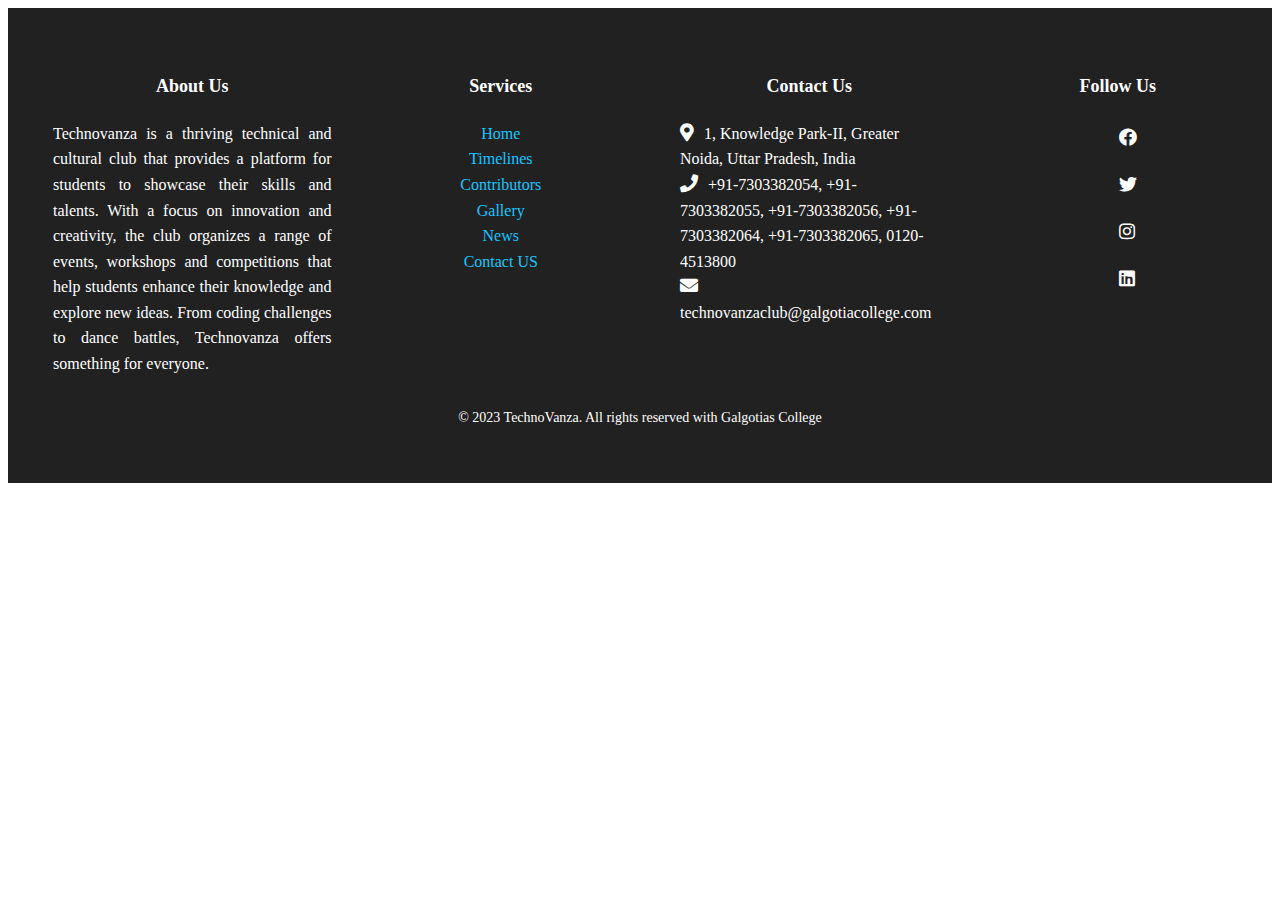
==== headfoot/footer.html @ 2c4959c1 "almond changes" ====
<!DOCTYPE html>
<!-- Coding By Sahil GUpta -->
<html lang="en">
<head>
    <meta charset="UTF-8">
    <title>Responsive Timeline Design</title>
    <meta name="viewport" content="width=device-width, initial-scale=1.0">
    <link rel="stylesheet" href="https://cdnjs.cloudflare.com/ajax/libs/font-awesome/5.15.3/css/all.min.css" />
    <link rel="stylesheet" href="footer.css">
</head>
<footer>
    <div class="container">
      <div class="footer-col">
        <h4>About Us</h4>
        <p>Technovanza is a thriving technical and cultural club that provides a platform for students
           to showcase their skills and talents. With a focus on innovation and creativity, the club
           organizes a range of events, workshops and competitions that help students enhance their 
           knowledge and explore new ideas. From coding challenges to dance battles, Technovanza offers
           something for everyone.</p>
      </div>
      <div class="footer-col z">
        <h4 class="links">Services</h4>
        <ul class="color">
          <li><a href="#">Home</a></li>
          <li><a href="#">Timelines</a></li>
          <li><a href="#">Contributors</a></li>
          <li><a href="#">Gallery</a></li>
          <li><a href="#">News</a></li>
          <li><a href="#">Contact US</a></li>
        </ul>
      </div>
      <div class="footer-col">
        <h4>Contact Us</h4>
        <ul>
          <li><i class="fas fa-map-marker-alt"></i>1, Knowledge Park-II, Greater Noida, Uttar Pradesh, India</li>
          <li><i class="fas fa-phone"></i>+91-7303382054, +91-7303382055, +91-7303382056, +91-7303382064, +91-7303382065, 0120-4513800</li>
          <li><i class="fas fa-envelope"></i>technovanzaclub@galgotiacollege.com</li>
        </ul>
      </div>
      <div class="footer-col">
        <h4>Follow Us</h4>
        <div class="social-links">
            <!-- <ul class="list-unstyled social"> -->
                <li class="f"><a href="#"><i class="fab fa-facebook" title="Facebook"></i></a></li>
                <li class="t"><a href="#"><i class="fab fa-twitter" title="Twitter"></i></a></li>
                <li class="i"><a href="#"><i class="fab fa-instagram" title="Instagram"></i></a></li>
                <li class="l"><a href="#"><i class="fab fa-linkedin" title="LinkedIn"></i></a></li>
            <!-- </ul> -->
        </div>
      </div>
    </div>
    <div class="copywrite">
      <p>&copy; 2023 TechnoVanza. All rights reserved with Galgotias College</p>
    </div>
  </footer>
---- headfoot/footer.css ----
/* Footer styling */
footer {
    background-color: #212121;
    color: #fff;
    padding: 40px 0;
    font-size: 16px;
    line-height: 1.6;
    
  }
  
  .container {
    display: flex;
    flex-wrap: wrap;
    justify-content: space-between;
    margin-left: 30px;
  }
  
  .footer-col {
    width: 25%;
    padding: 0 15px;    
    box-sizing: border-box;
  }

  .footer-col .color {
    display: flex;
    flex-direction: column;
    justify-content: center;
    align-items: center;
  }

  .footer-col h4 {
    font-size: 18px;
    margin-bottom: 20px;
    text-align: center;
  }
  
  .footer-col p {
    margin-bottom: 0;
    text-align: justify;
  }
  
  .footer-col ul {
    list-style: none;
    padding-left: 0;
    margin-bottom: 0;
  }
  
  .footer-col li {
    margin-bottom: 10px;
    display: flex;
    align-items: center;
  }
  
  .footer-col ul li {
    display: inline-block;
    margin: 0 10px;
  }

  .footer-col li i {
    margin-right: 10px;
    font-size: 18px;
  }

  a{
    text-decoration: none;
    margin-bottom: 5px;
  }
  
  .social-links a {
    display: inline-block;
    margin-right: 10px;
    color: #fff;
    font-size: 20px;
    transition: color 0.3s ease-in-out;
    margin-left: 140px;
  }

  .footer-col .color a{
    color: rgb(24, 197, 255);
    text-align: right;
  }
  
  .social-links .f a:hover {
    color: #3484fc;
    text-shadow: #3484fc;
  }
  .social-links .t a:hover {
    color: #00bdf1;
  }
  .social-links .i a:hover {
    color: #f12bac;
  }
  .social-links .l a:hover {
    color: #0077ff;
  }
  
  .copywrite {
    text-align: center;
    margin-top: 30px;
    font-size: 14px;
  }
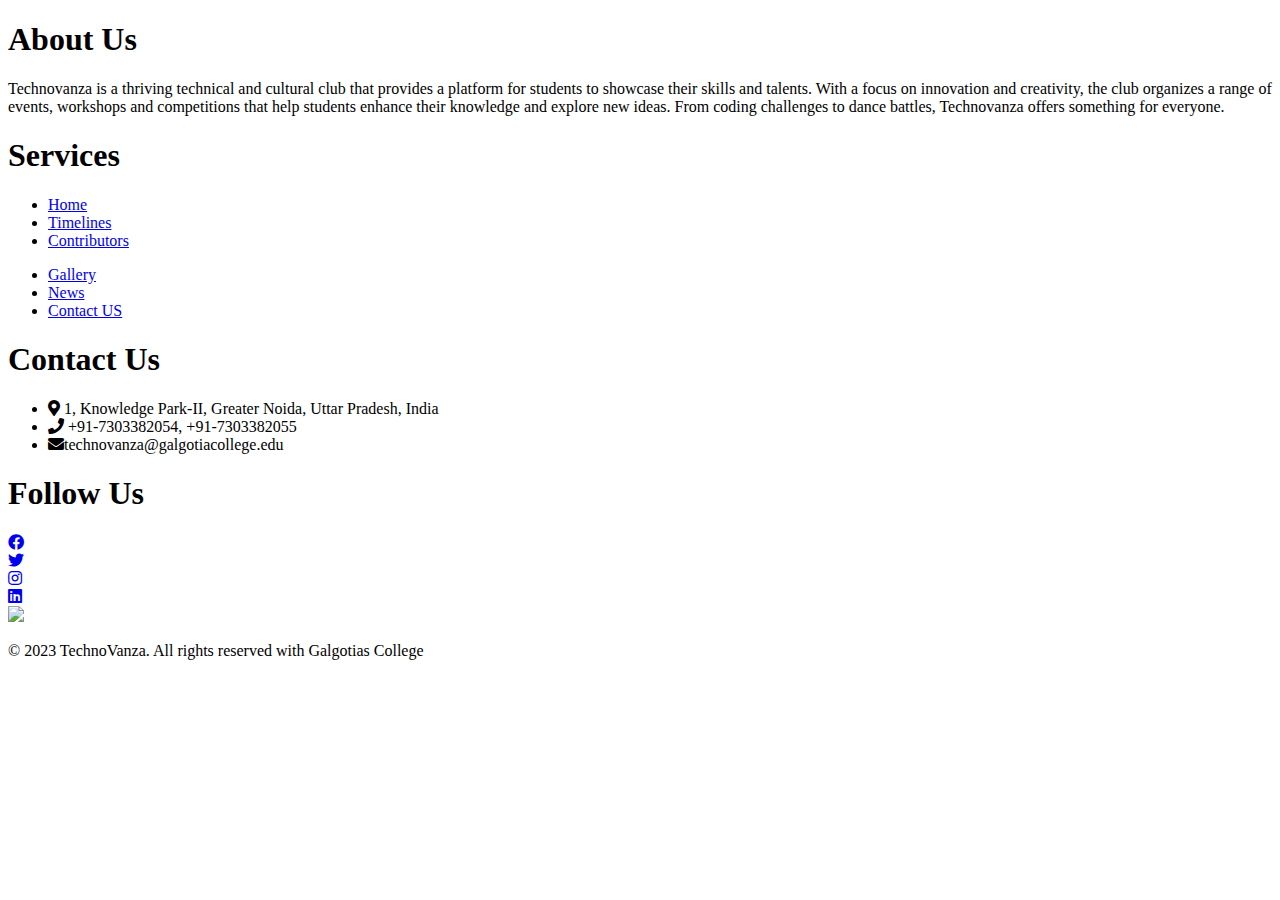
==== commit cd8cb9cb: "new final updates to footer" ====
--- a/headfoot/footer.html
+++ b/headfoot/footer.html
@@ -6,12 +6,13 @@
     <title>Responsive Timeline Design</title>
     <meta name="viewport" content="width=device-width, initial-scale=1.0">
     <link rel="stylesheet" href="https://cdnjs.cloudflare.com/ajax/libs/font-awesome/5.15.3/css/all.min.css" />
-    <link rel="stylesheet" href="footer.css">
+    <link rel="stylesheet" href="headfooter.css">
 </head>
+<body>
 <footer>
     <div class="container">
       <div class="footer-col">
-        <h4>About Us</h4>
+        <h1>About Us</h1>
         <p>Technovanza is a thriving technical and cultural club that provides a platform for students
            to showcase their skills and talents. With a focus on innovation and creativity, the club
            organizes a range of events, workshops and competitions that help students enhance their 
@@ -19,26 +20,28 @@
            something for everyone.</p>
       </div>
       <div class="footer-col z">
-        <h4 class="links">Services</h4>
-        <ul class="color">
+        <h1 class="links">Services</h1>
+        <ul class="left">
           <li><a href="#">Home</a></li>
           <li><a href="#">Timelines</a></li>
           <li><a href="#">Contributors</a></li>
+        </ul>
+        <ul class="right">  
           <li><a href="#">Gallery</a></li>
           <li><a href="#">News</a></li>
           <li><a href="#">Contact US</a></li>
         </ul>
       </div>
       <div class="footer-col">
-        <h4>Contact Us</h4>
-        <ul>
-          <li><i class="fas fa-map-marker-alt"></i>1, Knowledge Park-II, Greater Noida, Uttar Pradesh, India</li>
-          <li><i class="fas fa-phone"></i>+91-7303382054, +91-7303382055, +91-7303382056, +91-7303382064, +91-7303382065, 0120-4513800</li>
-          <li><i class="fas fa-envelope"></i>technovanzaclub@galgotiacollege.com</li>
+        <h1>Contact Us</h1>
+        <ul class="contact">
+          <li><i class="fas fa-map-marker-alt"></i> 1, Knowledge Park-II, Greater Noida, Uttar Pradesh, India</li>
+          <li><i class="fas fa-phone"></i> +91-7303382054, +91-7303382055</li>
+          <li class="email"><i class="fas fa-envelope"></i>technovanza@galgotiacollege.edu</li>
         </ul>
       </div>
       <div class="footer-col">
-        <h4>Follow Us</h4>
+        <h1>Follow Us</h1>
         <div class="social-links">
             <!-- <ul class="list-unstyled social"> -->
                 <li class="f"><a href="#"><i class="fab fa-facebook" title="Facebook"></i></a></li>
@@ -47,10 +50,14 @@
                 <li class="l"><a href="#"><i class="fab fa-linkedin" title="LinkedIn"></i></a></li>
             <!-- </ul> -->
         </div>
+        <div class="footer-logo">
+          <img src="footerlogo.png">
+        </div>
       </div>
     </div>
     <div class="copywrite">
       <p>&copy; 2023 TechnoVanza. All rights reserved with Galgotias College</p>
     </div>
   </footer>
-  +</body>
+</html>  
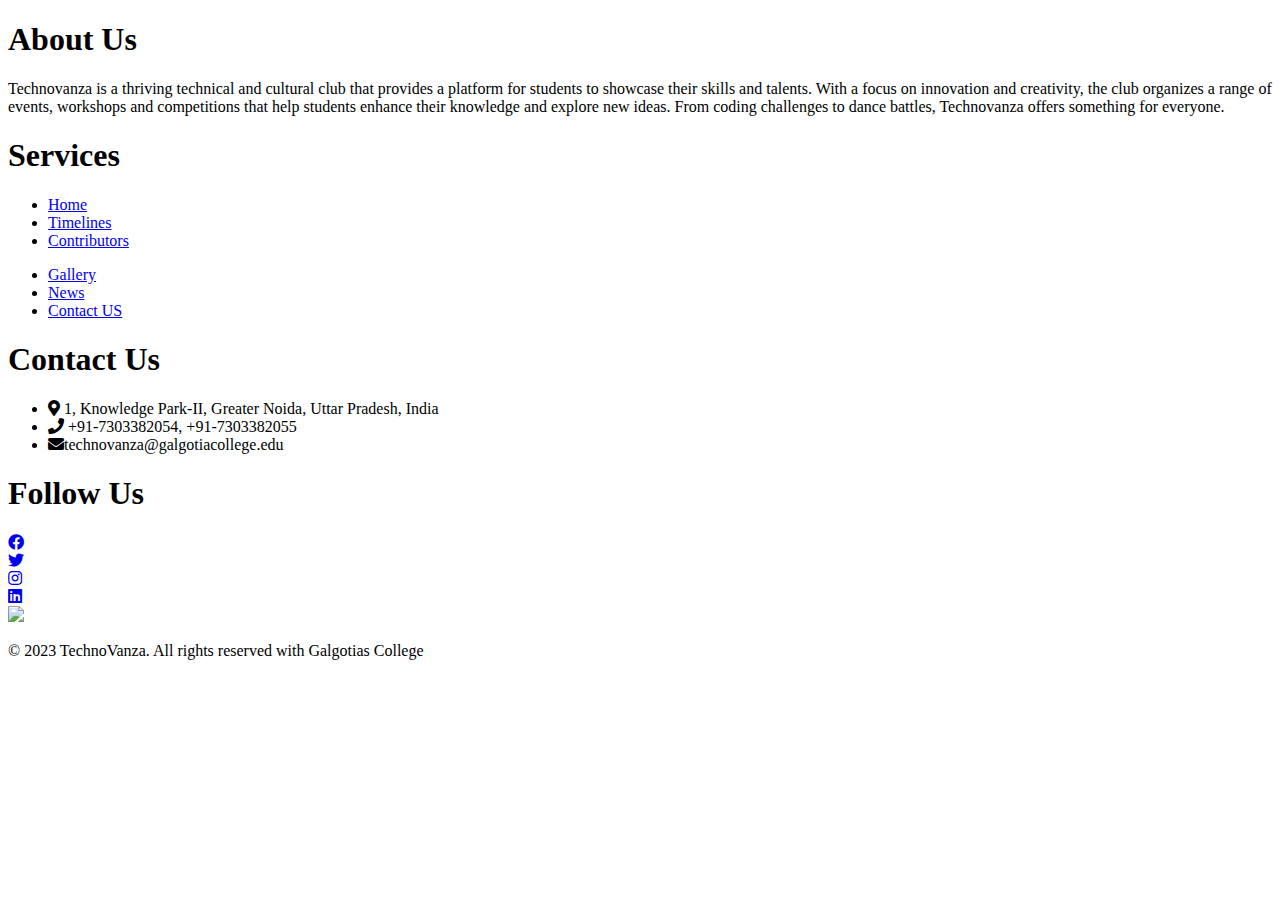
==== commit f6195600: "Update footer.html" ====
--- a/headfoot/footer.html
+++ b/headfoot/footer.html
@@ -6,7 +6,7 @@
     <title>Responsive Timeline Design</title>
     <meta name="viewport" content="width=device-width, initial-scale=1.0">
     <link rel="stylesheet" href="https://cdnjs.cloudflare.com/ajax/libs/font-awesome/5.15.3/css/all.min.css" />
-    <link rel="stylesheet" href="headfooter.css">
+    <link rel="stylesheet" href="../headfoot/headfoot.css">
 </head>
 <body>
 <footer>
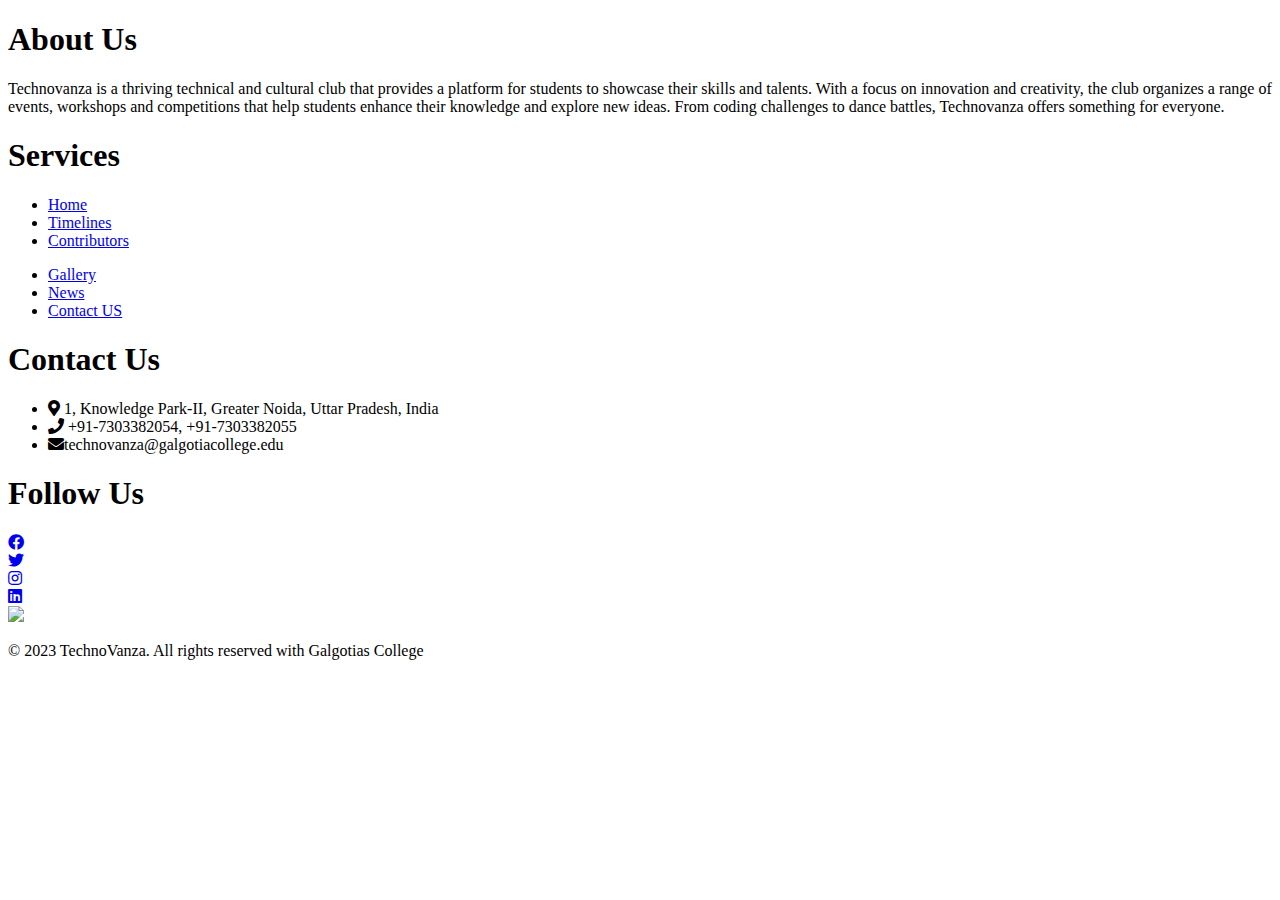
==== commit a1bf4c44: "remove the body tag" ====
--- a/headfoot/footer.html
+++ b/headfoot/footer.html
@@ -6,9 +6,8 @@
     <title>Responsive Timeline Design</title>
     <meta name="viewport" content="width=device-width, initial-scale=1.0">
     <link rel="stylesheet" href="https://cdnjs.cloudflare.com/ajax/libs/font-awesome/5.15.3/css/all.min.css" />
-    <link rel="stylesheet" href="../headfoot/headfoot.css">
+    <link rel="stylesheet" href="headfooter.css">
 </head>
-<body>
 <footer>
     <div class="container">
       <div class="footer-col">
@@ -59,5 +58,4 @@
       <p>&copy; 2023 TechnoVanza. All rights reserved with Galgotias College</p>
     </div>
   </footer>
-</body>
 </html>  
